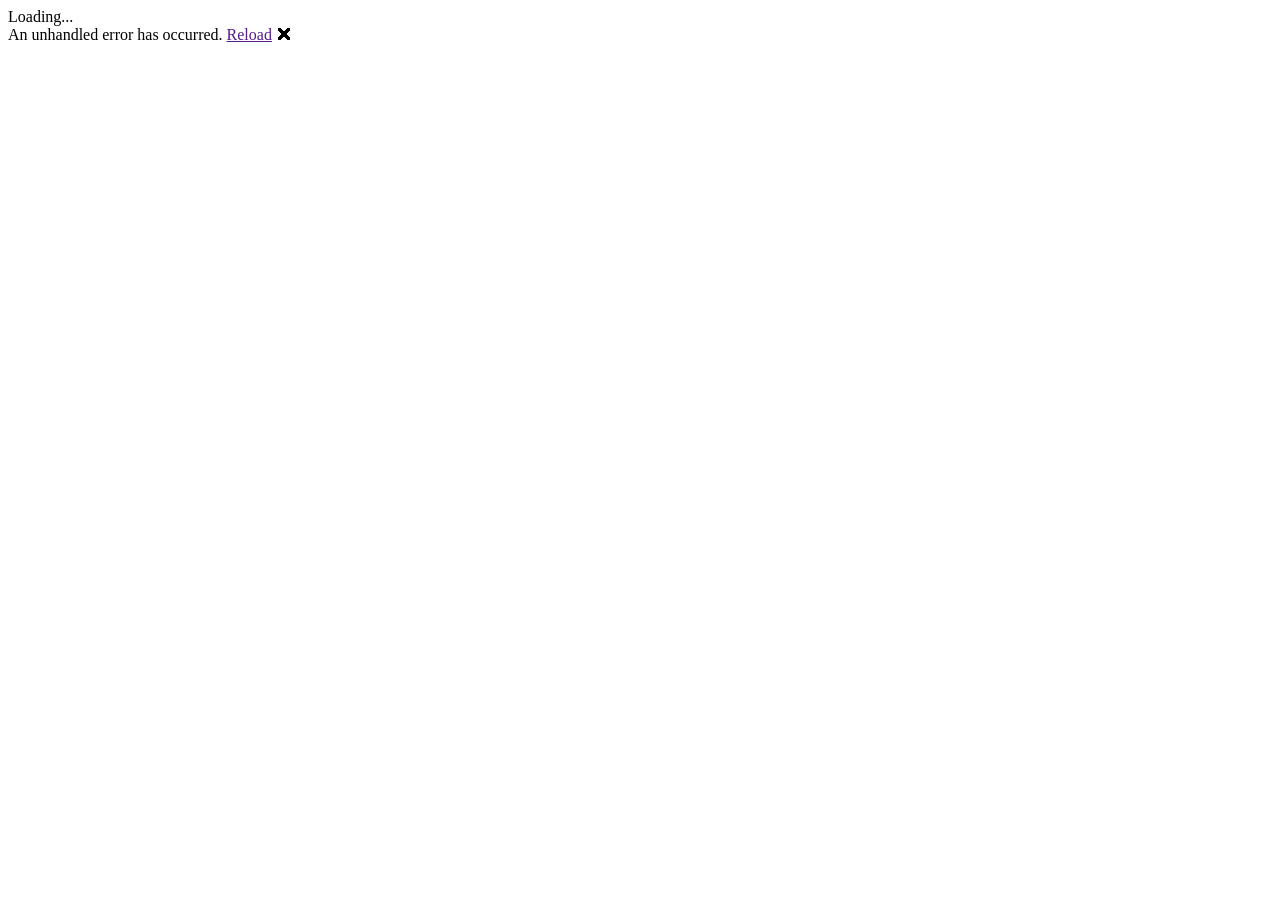
==== index.html @ 1f73c04d "init blazor project" ====
<!DOCTYPE html>
<html lang="en">
  <head>
    <meta charset="utf-8" />
    <meta
      name="viewport"
      content="width=device-width, initial-scale=1.0, maximum-scale=1.0, user-scalable=no"
    />
    <title>BlazorPageSample</title>
    <base href="/xuyennguyen2733.github.io/" />
    <link href="css/bootstrap/bootstrap.min.css" rel="stylesheet" />
    <link href="css/app.css" rel="stylesheet" />
    <link href="BlazorPageSample.styles.css" rel="stylesheet" />
  </head>

  <body>
    <div id="app">Loading...</div>

    <div id="blazor-error-ui">
      An unhandled error has occurred.
      <a href="" class="reload">Reload</a>
      <a class="dismiss">🗙</a>
    </div>
    <script src="_framework/blazor.webassembly.js"></script>
  </body>
</html>
---- css/app.css ----
﻿@import url('open-iconic/font/css/open-iconic-bootstrap.min.css');

html, body {
    font-family: 'Helvetica Neue', Helvetica, Arial, sans-serif;
}

h1:focus {
    outline: none;
}

a, .btn-link {
    color: #0071c1;
}

.btn-primary {
    color: #fff;
    background-color: #1b6ec2;
    border-color: #1861ac;
}

.content {
    padding-top: 1.1rem;
}

.valid.modified:not([type=checkbox]) {
    outline: 1px solid #26b050;
}

.invalid {
    outline: 1px solid red;
}

.validation-message {
    color: red;
}

#blazor-error-ui {
    background: lightyellow;
    bottom: 0;
    box-shadow: 0 -1px 2px rgba(0, 0, 0, 0.2);
    display: none;
    left: 0;
    padding: 0.6rem 1.25rem 0.7rem 1.25rem;
    position: fixed;
    width: 100%;
    z-index: 1000;
}

    #blazor-error-ui .dismiss {
        cursor: pointer;
        position: absolute;
        right: 0.75rem;
        top: 0.5rem;
    }

.blazor-error-boundary {
    background: url([data-uri]) no-repeat 1rem/1.8rem, #b32121;
    padding: 1rem 1rem 1rem 3.7rem;
    color: white;
}

    .blazor-error-boundary::after {
        content: "An error has occurred."
    }
---- BlazorPageSample.styles.css ----
/* /Shared/MainLayout.razor.rz.scp.css */
.page[b-qj1p4n5m75] {
    position: relative;
    display: flex;
    flex-direction: column;
}

main[b-qj1p4n5m75] {
    flex: 1;
}

.sidebar[b-qj1p4n5m75] {
    background-image: linear-gradient(180deg, rgb(5, 39, 103) 0%, #3a0647 70%);
}

.top-row[b-qj1p4n5m75] {
    background-color: #f7f7f7;
    border-bottom: 1px solid #d6d5d5;
    justify-content: flex-end;
    height: 3.5rem;
    display: flex;
    align-items: center;
}

    .top-row[b-qj1p4n5m75]  a, .top-row[b-qj1p4n5m75]  .btn-link {
        white-space: nowrap;
        margin-left: 1.5rem;
        text-decoration: none;
    }

    .top-row[b-qj1p4n5m75]  a:hover, .top-row[b-qj1p4n5m75]  .btn-link:hover {
        text-decoration: underline;
    }

    .top-row[b-qj1p4n5m75]  a:first-child {
        overflow: hidden;
        text-overflow: ellipsis;
    }

@media (max-width: 640.98px) {
    .top-row:not(.auth)[b-qj1p4n5m75] {
        display: none;
    }

    .top-row.auth[b-qj1p4n5m75] {
        justify-content: space-between;
    }

    .top-row[b-qj1p4n5m75]  a, .top-row[b-qj1p4n5m75]  .btn-link {
        margin-left: 0;
    }
}

@media (min-width: 641px) {
    .page[b-qj1p4n5m75] {
        flex-direction: row;
    }

    .sidebar[b-qj1p4n5m75] {
        width: 250px;
        height: 100vh;
        position: sticky;
        top: 0;
    }

    .top-row[b-qj1p4n5m75] {
        position: sticky;
        top: 0;
        z-index: 1;
    }

    .top-row.auth[b-qj1p4n5m75]  a:first-child {
        flex: 1;
        text-align: right;
        width: 0;
    }

    .top-row[b-qj1p4n5m75], article[b-qj1p4n5m75] {
        padding-left: 2rem !important;
        padding-right: 1.5rem !important;
    }
}
/* /Shared/NavMenu.razor.rz.scp.css */
.navbar-toggler[b-n379txtnu9] {
    background-color: rgba(255, 255, 255, 0.1);
}

.top-row[b-n379txtnu9] {
    height: 3.5rem;
    background-color: rgba(0,0,0,0.4);
}

.navbar-brand[b-n379txtnu9] {
    font-size: 1.1rem;
}

.oi[b-n379txtnu9] {
    width: 2rem;
    font-size: 1.1rem;
    vertical-align: text-top;
    top: -2px;
}

.nav-item[b-n379txtnu9] {
    font-size: 0.9rem;
    padding-bottom: 0.5rem;
}

    .nav-item:first-of-type[b-n379txtnu9] {
        padding-top: 1rem;
    }

    .nav-item:last-of-type[b-n379txtnu9] {
        padding-bottom: 1rem;
    }

    .nav-item[b-n379txtnu9]  a {
        color: #d7d7d7;
        border-radius: 4px;
        height: 3rem;
        display: flex;
        align-items: center;
        line-height: 3rem;
    }

.nav-item[b-n379txtnu9]  a.active {
    background-color: rgba(255,255,255,0.25);
    color: white;
}

.nav-item[b-n379txtnu9]  a:hover {
    background-color: rgba(255,255,255,0.1);
    color: white;
}

@media (min-width: 641px) {
    .navbar-toggler[b-n379txtnu9] {
        display: none;
    }

    .collapse[b-n379txtnu9] {
        /* Never collapse the sidebar for wide screens */
        display: block;
    }
}
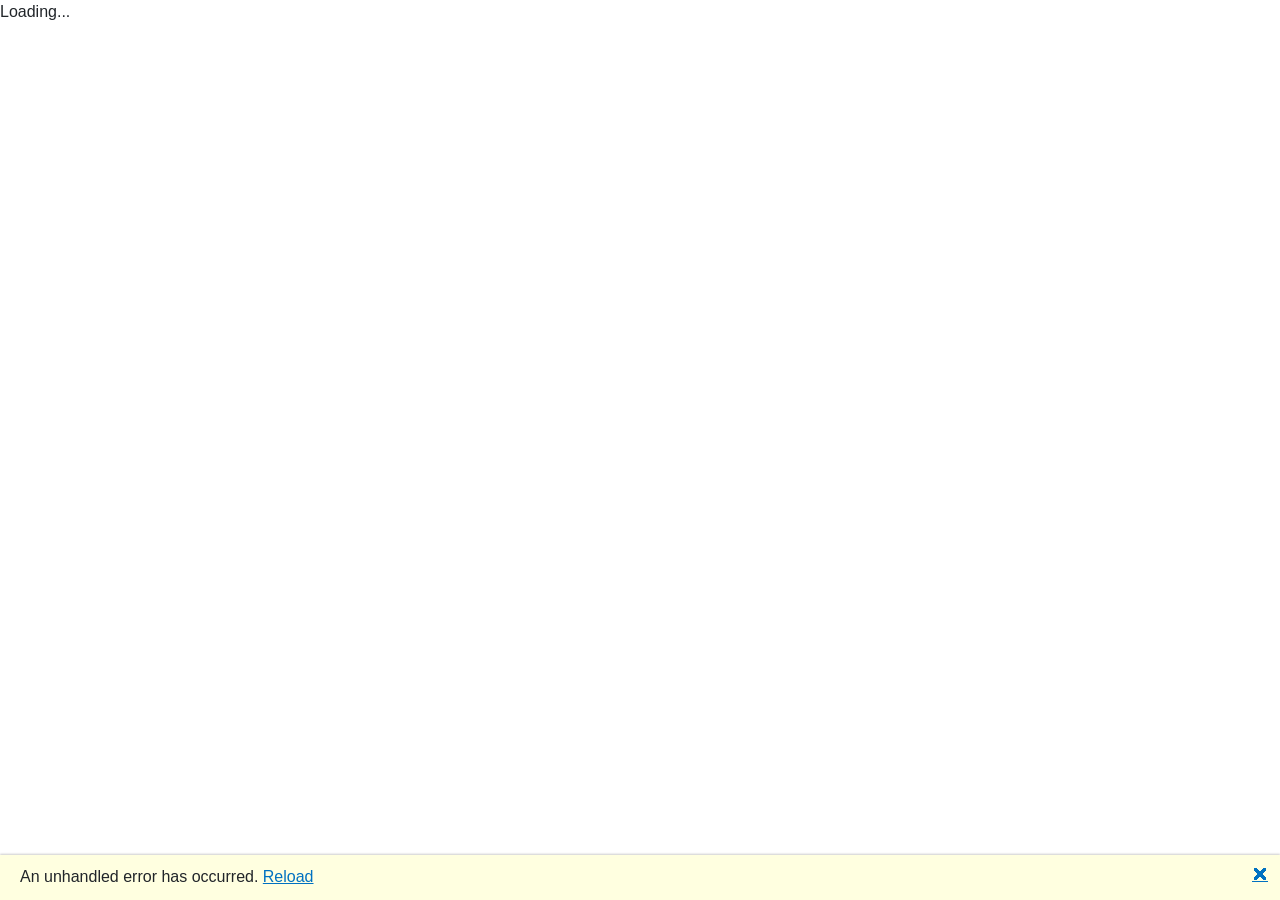
==== commit 157843c1: "Update index.html" ====
--- a/index.html
+++ b/index.html
@@ -7,7 +7,7 @@
       content="width=device-width, initial-scale=1.0, maximum-scale=1.0, user-scalable=no"
     />
     <title>BlazorPageSample</title>
-    <base href="/xuyennguyen2733.github.io/" />
+    <base href="/" />
     <link href="css/bootstrap/bootstrap.min.css" rel="stylesheet" />
     <link href="css/app.css" rel="stylesheet" />
     <link href="BlazorPageSample.styles.css" rel="stylesheet" />
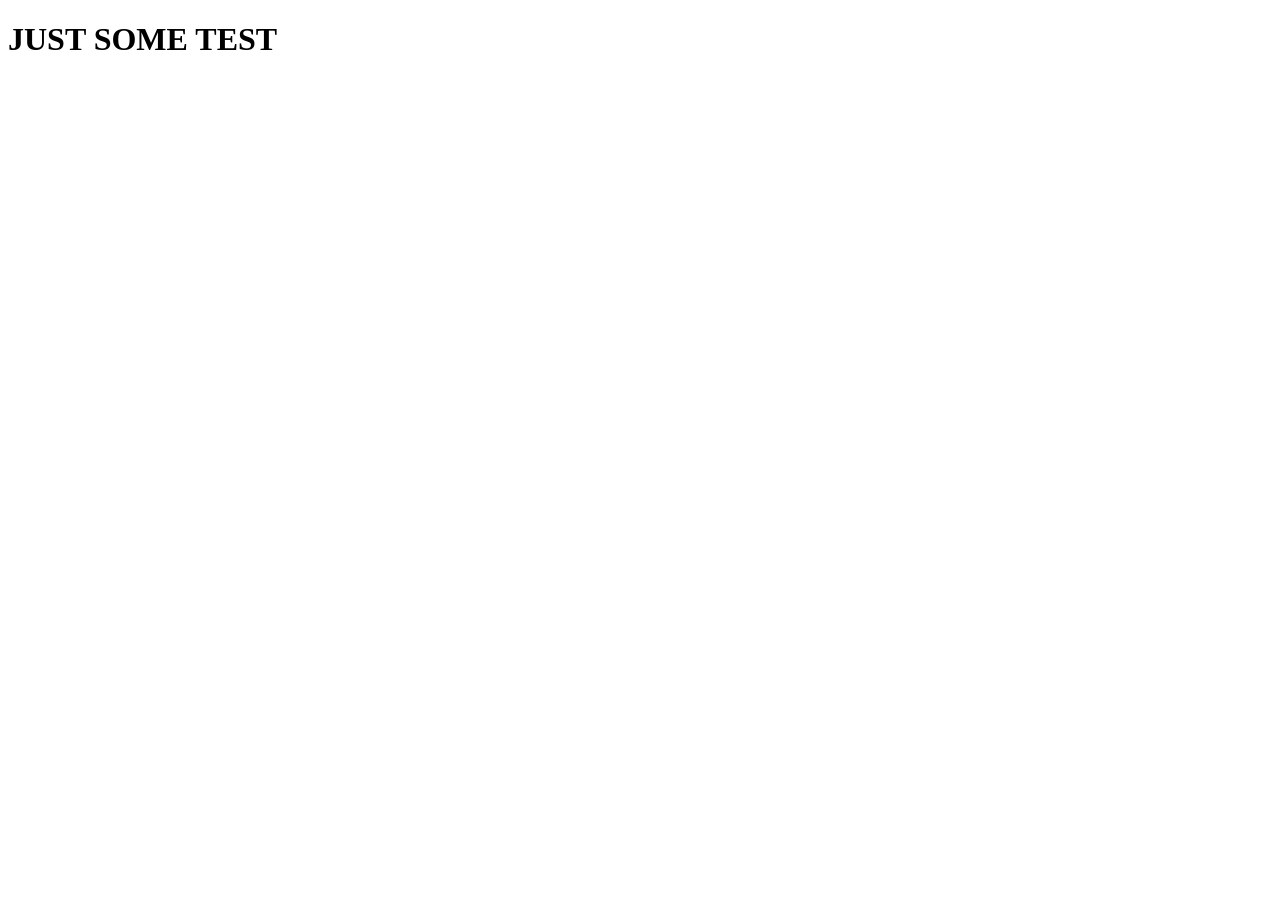
==== commit f8279b39: "Update index.html" ====
--- a/index.html
+++ b/index.html
@@ -1,26 +1,11 @@
 <!DOCTYPE html>
 <html lang="en">
-  <head>
-    <meta charset="utf-8" />
-    <meta
-      name="viewport"
-      content="width=device-width, initial-scale=1.0, maximum-scale=1.0, user-scalable=no"
-    />
-    <title>BlazorPageSample</title>
-    <base href="/" />
-    <link href="css/bootstrap/bootstrap.min.css" rel="stylesheet" />
-    <link href="css/app.css" rel="stylesheet" />
-    <link href="BlazorPageSample.styles.css" rel="stylesheet" />
-  </head>
-
-  <body>
-    <div id="app">Loading...</div>
-
-    <div id="blazor-error-ui">
-      An unhandled error has occurred.
-      <a href="" class="reload">Reload</a>
-      <a class="dismiss">🗙</a>
-    </div>
-    <script src="_framework/blazor.webassembly.js"></script>
-  </body>
+<head>
+  <meta charset="UTF-8">
+  <meta name="viewport" content="width=device-width, initial-scale=1.0">
+  <title>Document</title>
+</head>
+<body>
+  <h1>JUST SOME TEST</h1>
+</body>
 </html>
